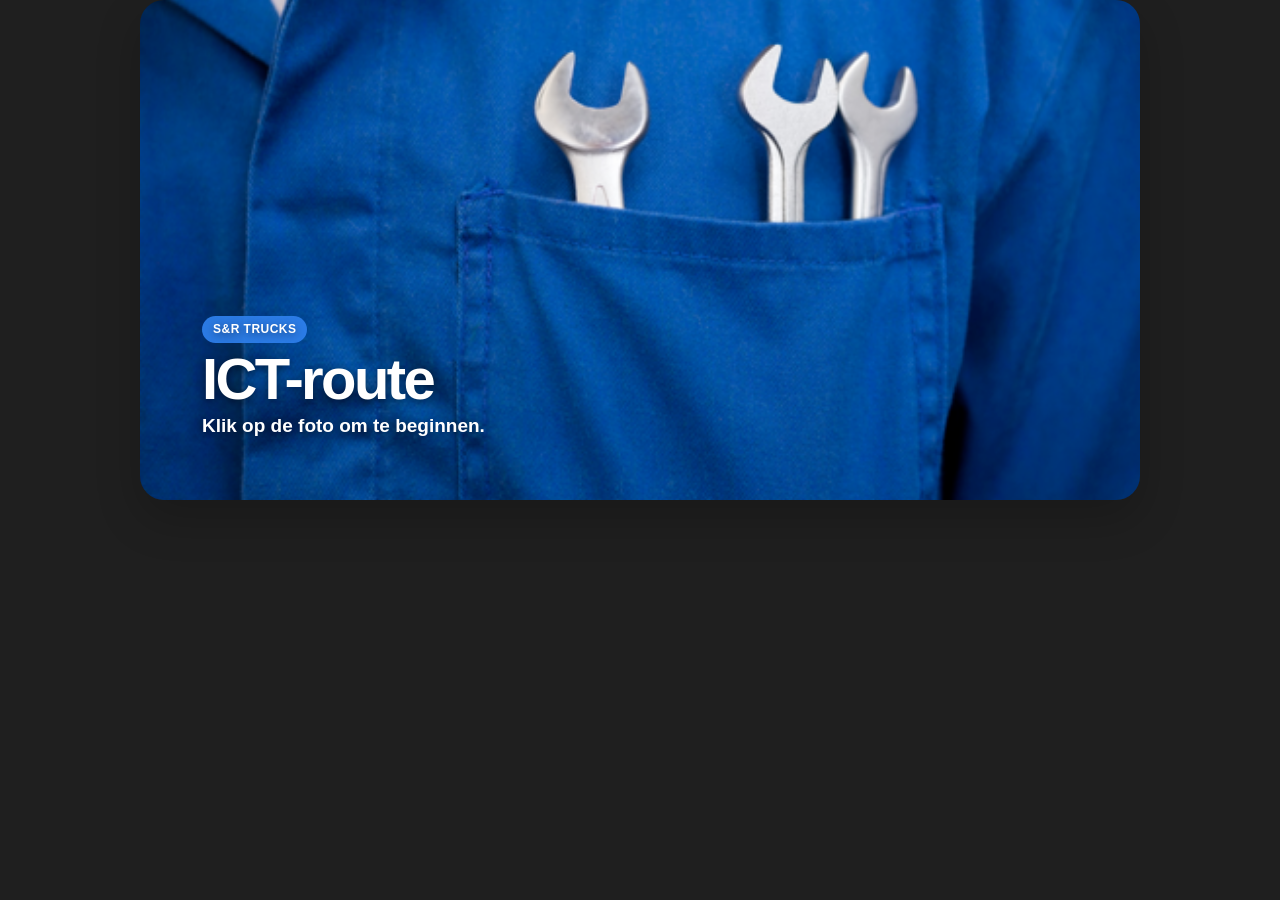
==== index.html @ f64f848b "Add files via upload" ====
<!doctype html>
<html lang="nl">
<head>
  <meta charset="utf-8">
  <meta name="viewport" content="width=device-width, initial-scale=1">
  <title>S&amp;R Trucks - ICT-route</title>
  <link rel="stylesheet" href="style.css">
</head>
<body class="landing-page">
  <main class="landing-shell" aria-label="Startpagina S&amp;R Trucks">
    <button class="landing-link" id="openMenu" type="button" aria-haspopup="dialog" aria-controls="menuModal">
      <img class="landing-photo" src="S%26R.png" alt="Monteur van S&R Trucks met gereedschap in zijn borstzak">
      <span class="landing-shade" aria-hidden="true"></span>
      <span class="landing-copy">
        <span class="landing-kicker">S&amp;R Trucks</span>
        <strong>ICT-route</strong>
        <span>Klik op de foto om te beginnen.</span>
      </span>
    </button>
  </main>

  <section class="page-modal" id="menuModal" role="dialog" aria-modal="true" aria-label="Menu S&amp;R Trucks" aria-hidden="true">
    <div class="page-modal__window">
      <button class="page-modal__close" id="closeMenu" type="button" aria-label="Menu sluiten">×</button>
      <iframe class="page-modal__frame" src="menu.html" title="Menu S&amp;R Trucks"></iframe>
    </div>
  </section>

  <script>
    const modal = document.getElementById("menuModal");
    const openButton = document.getElementById("openMenu");
    const closeButton = document.getElementById("closeMenu");

    function openMenu() {
      modal.classList.add("is-open");
      modal.setAttribute("aria-hidden", "false");
      closeButton.focus();
    }

    function closeMenu() {
      modal.classList.remove("is-open");
      modal.setAttribute("aria-hidden", "true");
      openButton.focus();
    }

    openButton.addEventListener("click", openMenu);
    closeButton.addEventListener("click", closeMenu);
    modal.addEventListener("click", function (event) {
      if (event.target === modal) closeMenu();
    });
    document.addEventListener("keydown", function (event) {
      if (event.key === "Escape" && modal.classList.contains("is-open")) closeMenu();
    });
  </script>
</body>
</html>
---- style.css ----
/* ================================================================
   S en R Trucks
   Dit bestand bevat alle vormgeving van de pagina's in deze map.
   ================================================================ */

:root {
  /* Kleur 01 – hoofdkleur */
  --kleur-01: #2F80ED;
  /* Kleur 02 – lichte accentkleur */
  --kleur-02: #CFE7FF;
  /* Kleur 03 – zacht accent */
  --kleur-03: #78B7F3;
  /* Kleur 04 – donker accent */
  --kleur-04: #155FA8;

  --hoofdkleur: var(--kleur-01);
  --donker-accent: var(--kleur-04);
  --ink: #101828;
  --muted: #475467;
  /* Neutrale transparante tekstvakken: geen gekleurde waas. */
  --glass: rgba(255, 255, 255, 0.64);
  --glass-strong: rgba(255, 255, 255, 0.76);
  --glass-border: rgba(255, 255, 255, 0.42);
  --shadow: 0 18px 46px rgba(0, 0, 0, 0.20);
  --radius-xl: 24px;
  --radius-lg: 20px;
  --radius-md: 16px;
}

* { box-sizing: border-box; }

html,
body {
  width: 100%;
  min-height: 100%;
  margin: 0;
  padding: 0;
  font-family: Arial, Helvetica, sans-serif;
  color: var(--ink);
  background: transparent;
}

body {
  display: grid;
  place-items: start center;
  overflow: hidden;
}

/* Het vaste Canvas-vlak van 1000 bij 500 pixels. */
.page-shell {
  width: min(1000px, 100vw);
  height: 500px;
  min-height: 0;
  position: relative;
  overflow: hidden;
  border-radius: var(--radius-xl);
  background:
    radial-gradient(circle at 18% 14%, color-mix(in srgb, var(--kleur-03) 23%, transparent) 0 14%, transparent 34%),
    radial-gradient(circle at 87% 88%, color-mix(in srgb, var(--kleur-01) 38%, transparent) 0 19%, transparent 44%),
    linear-gradient(160deg, #000000 0%, #1f1f1f 38%, var(--kleur-04) 68%, var(--kleur-01) 100%);
  box-shadow: var(--shadow);
}

.page-shell::before {
  content: "";
  position: absolute;
  inset: 0;
  background:
    linear-gradient(90deg, rgba(255,255,255,0.06) 0 1px, transparent 1px 80px),
    linear-gradient(0deg, rgba(255,255,255,0.04) 0 1px, transparent 1px 80px);
  opacity: 0.28;
  pointer-events: none;
}

.content-grid {
  position: relative;
  z-index: 1;
  height: 100%;
  display: grid;
  grid-template-columns: 1.08fr 0.92fr;
  gap: 22px;
  padding: 16px 22px;
}

.left-column,
.right-column { min-width: 0; }

.left-column {
  display: grid;
  grid-template-rows: auto 1fr;
  gap: 14px;
}

/* Halfdoorzichtige witte informatievakken. */
.glass-card {
  background: var(--glass);
  border: 1px solid var(--glass-border);
  border-radius: var(--radius-lg);
  box-shadow: 0 14px 34px rgba(0, 0, 0, 0.14);
  backdrop-filter: blur(10px) saturate(125%);
  -webkit-backdrop-filter: blur(10px) saturate(125%);
}

.assignment-card,
.outcome-card {
  padding: 18px 22px;
  border-left: 8px solid var(--hoofdkleur);
}

.pill {
  display: inline-flex;
  align-items: center;
  gap: 7px;
  width: fit-content;
  margin: 0 0 10px;
  padding: 6px 11px;
  border-radius: 999px;
  background: var(--glass-strong);
  color: var(--donker-accent);
  font-size: 12px;
  line-height: 1;
  font-weight: 800;
  letter-spacing: 0.01em;
  box-shadow: 0 2px 10px rgba(0,0,0,0.04);
}

.section-title {
  margin: 0 0 9px;
  font-size: 22px;
  line-height: 1.08;
  color: var(--ink);
  font-weight: 800;
  letter-spacing: -0.02em;
}

.body-text {
  margin: 0 0 14px;
  font-size: 14.5px;
  line-height: 1.36;
  color: #1f2937;
}

.tags {
  display: flex;
  flex-wrap: wrap;
  gap: 8px;
}

.tag {
  display: inline-flex;
  align-items: center;
  padding: 7px 12px;
  border-radius: 999px;
  background: rgba(255,255,255,0.82);
  border: 1px solid rgba(255,255,255,0.60);
  color: #111827;
  font-size: 12px;
  line-height: 1;
  font-weight: 700;
}

/* Rechterkolom met de drie linkknoppen. */
.right-column {
  display: flex;
  flex-direction: column;
  padding: 2px 0 0;
}

.section-heading {
  display: flex;
  align-items: center;
  gap: 12px;
  margin: 0 0 9px;
  color: #fff;
  font-size: 15px;
  line-height: 1.1;
  font-weight: 900;
  letter-spacing: -0.01em;
  text-shadow: 0 1px 4px rgba(0,0,0,0.35);
  white-space: nowrap;
}

.section-heading::after {
  content: "";
  display: block;
  height: 1px;
  flex: 1;
  background: linear-gradient(90deg, rgba(255,255,255,0.60), rgba(255,255,255,0.04));
}

.action-list {
  display: grid;
  gap: 10px;
  margin-bottom: 13px;
}

.action-card {
  display: grid;
  grid-template-columns: 58px 1fr 26px;
  align-items: center;
  gap: 12px;
  min-height: 82px;
  padding: 12px 18px 12px 16px;
  text-decoration: none;
  color: inherit;
  background: var(--glass);
  border: 1px solid var(--glass-border);
  border-left: 8px solid var(--hoofdkleur);
  border-radius: var(--radius-md);
  box-shadow: 0 12px 28px rgba(0, 0, 0, 0.13);
  backdrop-filter: blur(10px) saturate(125%);
  -webkit-backdrop-filter: blur(10px) saturate(125%);
  transition: transform 160ms ease, box-shadow 160ms ease, background 160ms ease;
}

.action-card:hover,
.action-card:focus-visible {
  transform: translateY(-2px);
  background: color-mix(in srgb, var(--kleur-02) 72%, white);
  box-shadow: 0 18px 38px rgba(0, 0, 0, 0.18);
  outline: none;
}

.icon-box {
  width: 50px;
  height: 50px;
  display: grid;
  place-items: center;
  border-radius: 15px;
  background: color-mix(in srgb, var(--kleur-02) 72%, white);
  color: var(--donker-accent);
  font-size: 22px;
  line-height: 1;
  font-weight: 900;
  box-shadow: inset 0 0 0 1px rgba(255,255,255,0.55);
}

.action-title {
  margin: 0 0 4px;
  font-size: 20px;
  line-height: 1.1;
  font-weight: 850;
  color: var(--ink);
  letter-spacing: -0.02em;
}

.action-desc {
  margin: 0;
  font-size: 13.5px;
  line-height: 1.26;
  color: var(--muted);
}

.arrow {
  color: var(--donker-accent);
  font-size: 23px;
  line-height: 1;
  text-align: right;
  font-weight: 900;
}

.project-card { min-height: 92px; }

/* Extra ruimte tussen Beroepsproject en Zelfbeoordeling. */
.self-review-card { margin-top: 18px; }

/*
   Menuachtergrond: alle lagen gebruiken alleen kleur 01 t/m 04.
   Pas de vier kleurvariabelen bovenaan aan om het hele verloop te wijzigen.
*/
.menu-page,
.menu-page .page-shell {
  min-height: 100vh;
  background:
    radial-gradient(120% 145% at -8% -30%, transparent 0 43%, color-mix(in srgb, var(--kleur-02) 52%, transparent) 43.4% 55%, transparent 55.4%),
    radial-gradient(118% 150% at -10% 105%, transparent 0 40%, color-mix(in srgb, var(--kleur-03) 38%, transparent) 40.4% 51%, transparent 51.4%),
    radial-gradient(145% 140% at 104% 105%, transparent 0 48%, color-mix(in srgb, var(--kleur-04) 56%, transparent) 48.4% 60%, transparent 60.4%),
    linear-gradient(to bottom right, var(--kleur-02) 0%, var(--kleur-03) 25%, var(--kleur-01) 48%, #1f1f1f 76%, #000000 100%);
}

.menu-page .page-shell {
  min-height: 0;
  box-shadow: none;
}

.menu-page .page-shell::before { background: none; }

/* =================================================================
   Fotopagina: de foto opent het menu in een halfdoorzichtige popup.
   ================================================================= */
.landing-page {
  min-height: 100vh;
  background: #1f1f1f;
}

.landing-shell {
  width: min(1000px, 100vw);
  height: min(500px, 100vh);
  overflow: hidden;
  border-radius: var(--radius-xl);
  box-shadow: var(--shadow);
}

.landing-link {
  position: relative;
  display: block;
  width: 100%;
  height: 100%;
  padding: 0;
  overflow: hidden;
  border: 0;
  background: #1f1f1f;
  color: #fff;
  cursor: pointer;
  text-align: left;
}

.landing-photo {
  display: block;
  width: 100%;
  height: 100%;
  object-fit: cover;
  transition: transform 300ms ease;
}

.landing-link:hover .landing-photo,
.landing-link:focus-visible .landing-photo { transform: scale(1.035); }

.landing-link:focus-visible { outline: 4px solid #fff; outline-offset: -8px; }

.landing-shade {
  position: absolute;
  inset: 0;
  background: transparent;
}

.landing-copy {
  position: absolute;
  left: clamp(24px, 5vw, 62px);
  bottom: clamp(26px, 6vw, 62px);
  display: grid;
  gap: 8px;
  max-width: 420px;
  font-size: clamp(15px, 2vw, 19px);
  font-weight: 700;
  line-height: 1.25;
  text-shadow: 0 2px 8px rgba(0, 0, 0, 0.48);
}

.landing-copy strong {
  font-size: clamp(32px, 5vw, 58px);
  line-height: 0.95;
  letter-spacing: -0.045em;
}

.landing-kicker {
  width: fit-content;
  padding: 6px 11px;
  border-radius: 999px;
  background: color-mix(in srgb, var(--kleur-01) 92%, transparent);
  font-size: 12px;
  font-weight: 900;
  letter-spacing: 0.04em;
  text-transform: uppercase;
}

.landing-copy b { font-size: 1.3em; }

/* Op een smal scherm wordt de startpagina onder elkaar gezet. */
@media (max-width: 760px) {
  body { overflow: auto; }

  .page-shell {
    width: 100%;
    height: auto;
    min-height: 0;
    border-radius: 0;
  }

  .content-grid {
    grid-template-columns: 1fr;
    height: auto;
    padding: 18px;
  }

  .landing-page { overflow: hidden; }

  .landing-shell {
    width: 100vw;
    height: 100vh;
    border-radius: 0;
  }
}

/* =================================================================
   Transparant popupvenster op de startpagina
   De startpagina blijft zichtbaar achter dit venster.
   ================================================================= */
.page-modal {
  position: fixed;
  z-index: 9999;
  inset: 0;
  display: none;
  align-items: center;
  justify-content: center;
  padding: 2.5vh 2.5vw;
  background: rgba(0, 0, 0, 0.22);
  backdrop-filter: blur(2px);
  -webkit-backdrop-filter: blur(2px);
}

.page-modal.is-open { display: flex; }

.page-modal__window {
  position: relative;
  width: 95vw;
  height: 95vh;
  overflow: hidden;
  border: 1px solid rgba(255, 255, 255, 0.78);
  border-radius: 22px;
  background: rgba(255, 255, 255, 0.92);
  box-shadow: 0 28px 80px rgba(0, 0, 0, 0.52);
  opacity: 0.92;
}

.page-modal__frame {
  display: block;
  width: 100%;
  height: 100%;
  border: 0;
  background: transparent;
}

.page-modal__close {
  position: absolute;
  z-index: 2;
  top: 12px;
  right: 14px;
  width: 40px;
  height: 40px;
  border: 1px solid rgba(255,255,255,0.86);
  border-radius: 50%;
  background: rgba(16, 24, 40, 0.82);
  color: #fff;
  font-size: 27px;
  line-height: 1;
  cursor: pointer;
  box-shadow: 0 4px 14px rgba(0,0,0,0.32);
}

.page-modal__close:hover,
.page-modal__close:focus-visible {
  background: var(--hoofdkleur);
  outline: 3px solid rgba(255,255,255,0.72);
  outline-offset: 2px;
}

/* =================================================================
   Gedeelde opmaak voor de pagina's in het popupvenster
   ================================================================= */
html,
body { min-height: 100%; }

body[data-page] {
  display: block;
  place-items: initial;
  width: 100%;
  height: 100vh;
  margin: 0;
  overflow: hidden;
  font-family: Arial, Helvetica, sans-serif;
  background: transparent;
}

body[data-page] * { box-sizing: border-box; }

body[data-page] .tab-wrapper {
  width: 100%;
  height: 100%;
  margin: 0;
  overflow: hidden;
  border-radius: 0;
  background: linear-gradient(160deg, #000000 0%, #1f1f1f 38%, var(--kleur-01) 100%);
}

body[data-page] .banner {
  height: 28%;
  padding: 3.8% 4.6% 2%;
  color: #fff;
}

body[data-page] .banner h1 {
  margin: 0 0 7px;
  color: #fff;
  font-size: clamp(24px, 2.5vw, 38px);
  line-height: 1.08;
}

body[data-page] .banner p {
  max-width: 870px;
  margin: 0;
  color: #fff;
  font-size: clamp(14px, 1.35vw, 19px);
  line-height: 1.34;
}

body[data-page] .chips {
  display: flex;
  flex-wrap: wrap;
  gap: 7px;
  margin-top: 11px;
}

body[data-page] .chips span {
  padding: 6px 11px;
  border-radius: 999px;
  background: rgba(255,255,255,0.93);
  color: #1f1f1f;
  font-size: clamp(11px, 1.08vw, 14px);
  white-space: nowrap;
}

/* Beroepsproject: compacte ellipsen zodat ze op één regel passen. */
body[data-page="beroepsproject"] .chips { gap: 5px; margin-top: 7px; }
body[data-page="beroepsproject"] .chips span {
  padding: 4px 8px;
  font-size: clamp(10px, 0.94vw, 12px);
}

body[data-page] .tab-page {
  display: flex;
  gap: 14px;
  height: 72%;
  padding: 0 2% 2% 0;
  overflow: hidden;
}

body[data-page] .tab-menu {
  flex: 0 0 21%;
  width: 21%;
  padding: 10px 0 10px 12px;
  overflow-y: auto;
}

body[data-page] .tab-button {
  display: block;
  width: 100%;
  margin: 0 0 5px;
  padding: 7px 11px;
  border: 0;
  border-radius: 8px;
  background: rgba(255,255,255,0.11);
  color: #fff;
  text-align: left;
  font-size: clamp(11px, 1.1vw, 15px);
  line-height: 1.14;
  cursor: pointer;
}

body[data-page] .tab-button:hover,
body[data-page] .tab-button.active {
  background: var(--kleur-04);
  color: #fff;
}

body[data-page] .tab-content-area {
  flex: 1 1 auto;
  min-width: 0;
  height: 100%;
  padding: 20px 28px;
  overflow-y: auto;
  border-radius: 18px;
  background: rgba(255,255,255,0.76);
  color: #24343a;
  backdrop-filter: blur(2px);
}

/* Zelfbeoordeling: maak ruimte onder de ellipsen. */
body[data-page="zelfbeoordeling"] .banner { height: 31%; }
body[data-page="zelfbeoordeling"] .tab-page { height: 69%; }
body[data-page="zelfbeoordeling"] .tab-content-area { overflow-y: hidden; }

body[data-page] .tab-content { display: none; }
body[data-page] .tab-content.active { display: block; }

body[data-page] .tab-content h2 {
  margin: 0 0 8px;
  color: var(--kleur-04);
  font-size: clamp(22px, 2vw, 30px);
}

body[data-page] .tab-content p,
body[data-page] .tab-content li {
  color: #24343a;
  font-size: clamp(13px, 1.25vw, 17px);
  line-height: 1.34;
}

body[data-page] .tab-content p { margin: 0 0 8px; }
body[data-page] .tab-content ul,
body[data-page] .tab-content ol { margin: 5px 0 9px 21px; padding: 0; }
body[data-page] .tab-content li { margin-bottom: 4px; }

body[data-page] .note,
body[data-page] .info {
  margin: 9px 0;
  padding: 9px 12px;
  border-left: 5px solid var(--kleur-04);
  border-radius: 10px;
  background: rgba(247,250,251,0.74);
}

body[data-page] .badge {
  display: inline-block;
  margin-bottom: 5px;
  padding: 5px 10px;
  border-radius: 999px;
  background: var(--kleur-04);
  color: #fff;
  font-size: 13px;
}

body[data-page] .action-link,
body[data-page] .resource-link,
body[data-page] .helper-button {
  display: inline-block;
  margin: 4px 6px 4px 0;
  padding: 8px 14px;
  border-radius: 999px;
  background: var(--kleur-04);
  color: #fff;
  text-decoration: none;
  font-weight: 700;
  font-size: 14px;
}

body[data-page] .action-link:hover,
body[data-page] .resource-link:hover,
body[data-page] .helper-button:hover {
  background: var(--kleur-03);
  color: #1f1f1f;
}

/* Extra onderdelen van de dagtakenpagina. */
body[data-page="dagtaken"] .banner { height: 25%; padding-top: 2.2%; }
body[data-page="dagtaken"] .tab-page { height: 75%; }
body[data-page="dagtaken"] .banner-row,
body[data-page="dagtaken"] .helper-row {
  display: flex;
  align-items: center;
  gap: 12px;
}

body[data-page="dagtaken"] .banner-text { flex: 0 0 auto; }
body[data-page="dagtaken"] .task-picker {
  flex: 0 0 340px;
  min-width: 0;
  margin-right: 56px;
}
body[data-page="dagtaken"] .task-picker select {
  width: 100%;
  padding: 9px 14px;
  border: 2px solid rgba(255,255,255,0.95);
  border-radius: 999px;
  background: var(--kleur-02);
  color: #1f1f1f;
  font-weight: 700;
}

body[data-page="dagtaken"] .helper-row { justify-content: space-between; margin-top: 8px; }
body[data-page="dagtaken"] .helper-row .chips { margin-top: 0; }
body[data-page="dagtaken"] .helper-button { white-space: nowrap; }
body[data-page="dagtaken"] .research-grid { display: grid; grid-template-columns: repeat(3, 1fr); gap: 9px; margin: 7px 0; }
body[data-page="dagtaken"] .research-card { padding: 9px; border-left: 4px solid var(--kleur-04); border-radius: 10px; background: rgba(247,250,251,0.82); }
body[data-page="dagtaken"] .research-card strong,
body[data-page="dagtaken"] .research-log strong { color: var(--kleur-04); }
body[data-page="dagtaken"] .research-log { display: grid; grid-template-columns: 130px 1fr; gap: 7px 10px; padding: 9px 10px; border-radius: 10px; background: rgba(255,255,255,0.58); }

/* Extra onderdeel van de beroepsprojectpagina. */
body[data-page="beroepsproject"] .banner { display: flex; gap: 22px; padding-top: 2.7%; }
body[data-page="beroepsproject"] .banner-text { flex: 1 1 auto; min-width: 0; }
body[data-page="beroepsproject"] .banner-image-link { position: relative; flex: 0 0 180px; height: 100%; overflow: hidden; border-radius: 13px; color: #fff; text-decoration: none; }
body[data-page="beroepsproject"] .banner-image { width: 100%; height: 100%; object-fit: cover; display: block; }
body[data-page="beroepsproject"] .banner-caption { position: absolute; right: 0; bottom: 0; left: 0; padding: 6px; background: rgba(0,0,0,0.55); text-align: center; font-size: 12px; }

@media (max-width: 760px) {
  .page-modal { padding: 2.5vh 2.5vw; }
  .page-modal__window { width: 95vw; height: 95vh; border-radius: 14px; }
  body[data-page] .banner { height: 31%; }
  body[data-page] .tab-page { height: 69%; }
  body[data-page] .tab-menu { flex-basis: 29%; width: 29%; }
  body[data-page] .tab-content-area { padding: 14px; }
  body[data-page="dagtaken"] .banner { height: 30%; }
  body[data-page="dagtaken"] .tab-page { height: 70%; }
  body[data-page="dagtaken"] .banner-row { align-items: flex-start; flex-direction: column; gap: 5px; }
  body[data-page="dagtaken"] .task-picker { flex: 1 1 auto; width: 100%; min-width: 0; margin-right: 0; }
  body[data-page="dagtaken"] .helper-row .chips { display: none; }
  body[data-page="beroepsproject"] .banner-image-link { display: none; }
}
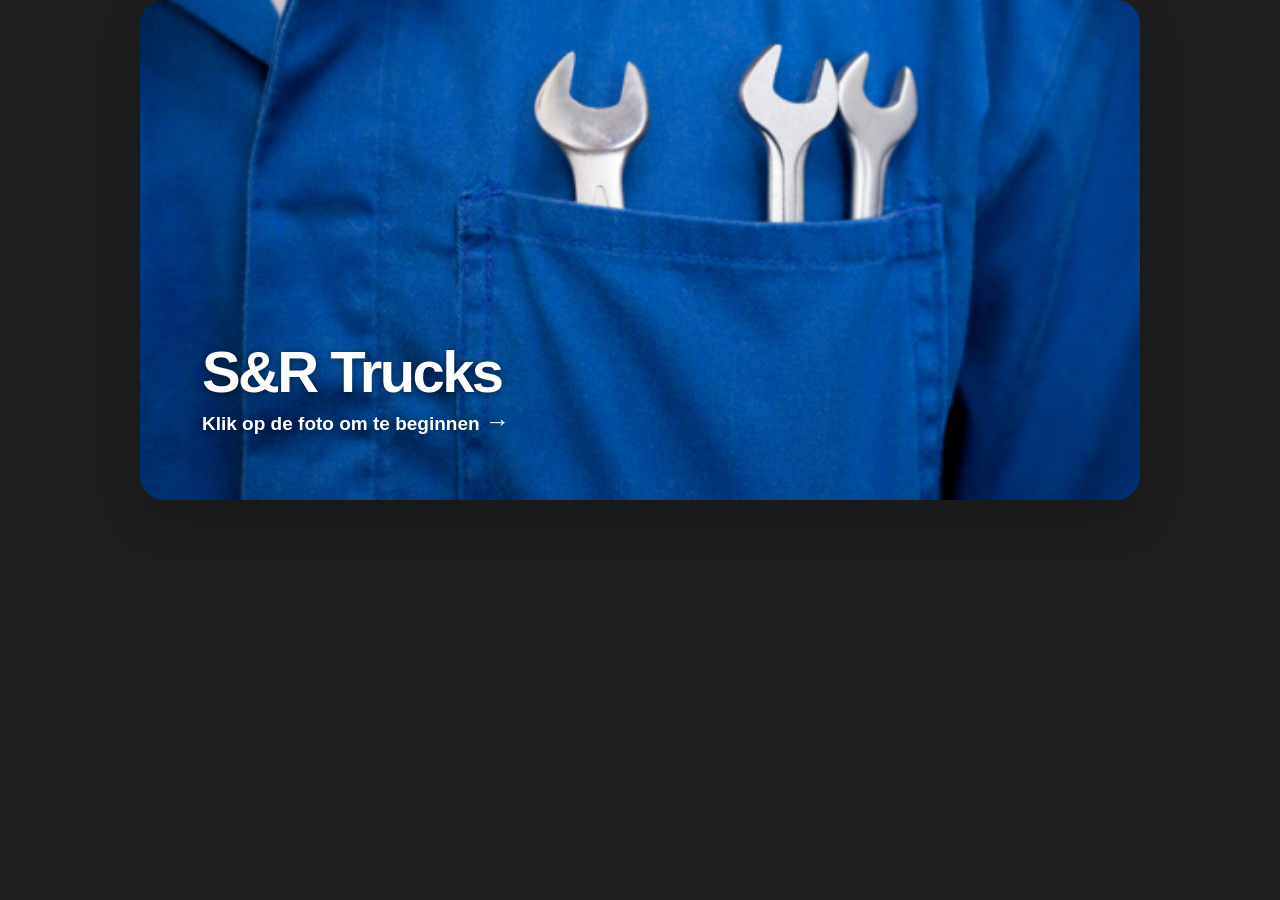
==== commit 2dacf4da: "Add files via upload" ====
--- a/index.html
+++ b/index.html
@@ -3,54 +3,19 @@
 <head>
   <meta charset="utf-8">
   <meta name="viewport" content="width=device-width, initial-scale=1">
-  <title>S&amp;R Trucks - ICT-route</title>
+  <title>S&amp;R Trucks</title>
   <link rel="stylesheet" href="style.css">
 </head>
 <body class="landing-page">
-  <main class="landing-shell" aria-label="Startpagina S&amp;R Trucks">
-    <button class="landing-link" id="openMenu" type="button" aria-haspopup="dialog" aria-controls="menuModal">
+  <main class="landing-shell" aria-label="Start S&amp;R Trucks">
+    <a class="landing-link" href="menu.html" aria-label="Open het menu van S&amp;R Trucks">
       <img class="landing-photo" src="S%26R.png" alt="Monteur van S&R Trucks met gereedschap in zijn borstzak">
       <span class="landing-shade" aria-hidden="true"></span>
       <span class="landing-copy">
-        <span class="landing-kicker">S&amp;R Trucks</span>
-        <strong>ICT-route</strong>
-        <span>Klik op de foto om te beginnen.</span>
+        <strong>S&amp;R Trucks</strong>
+        <span>Klik op de foto om te beginnen <b aria-hidden="true">→</b></span>
       </span>
-    </button>
+    </a>
   </main>
-
-  <section class="page-modal" id="menuModal" role="dialog" aria-modal="true" aria-label="Menu S&amp;R Trucks" aria-hidden="true">
-    <div class="page-modal__window">
-      <button class="page-modal__close" id="closeMenu" type="button" aria-label="Menu sluiten">×</button>
-      <iframe class="page-modal__frame" src="menu.html" title="Menu S&amp;R Trucks"></iframe>
-    </div>
-  </section>
-
-  <script>
-    const modal = document.getElementById("menuModal");
-    const openButton = document.getElementById("openMenu");
-    const closeButton = document.getElementById("closeMenu");
-
-    function openMenu() {
-      modal.classList.add("is-open");
-      modal.setAttribute("aria-hidden", "false");
-      closeButton.focus();
-    }
-
-    function closeMenu() {
-      modal.classList.remove("is-open");
-      modal.setAttribute("aria-hidden", "true");
-      openButton.focus();
-    }
-
-    openButton.addEventListener("click", openMenu);
-    closeButton.addEventListener("click", closeMenu);
-    modal.addEventListener("click", function (event) {
-      if (event.target === modal) closeMenu();
-    });
-    document.addEventListener("keydown", function (event) {
-      if (event.key === "Escape" && modal.classList.contains("is-open")) closeMenu();
-    });
-  </script>
 </body>
 </html>
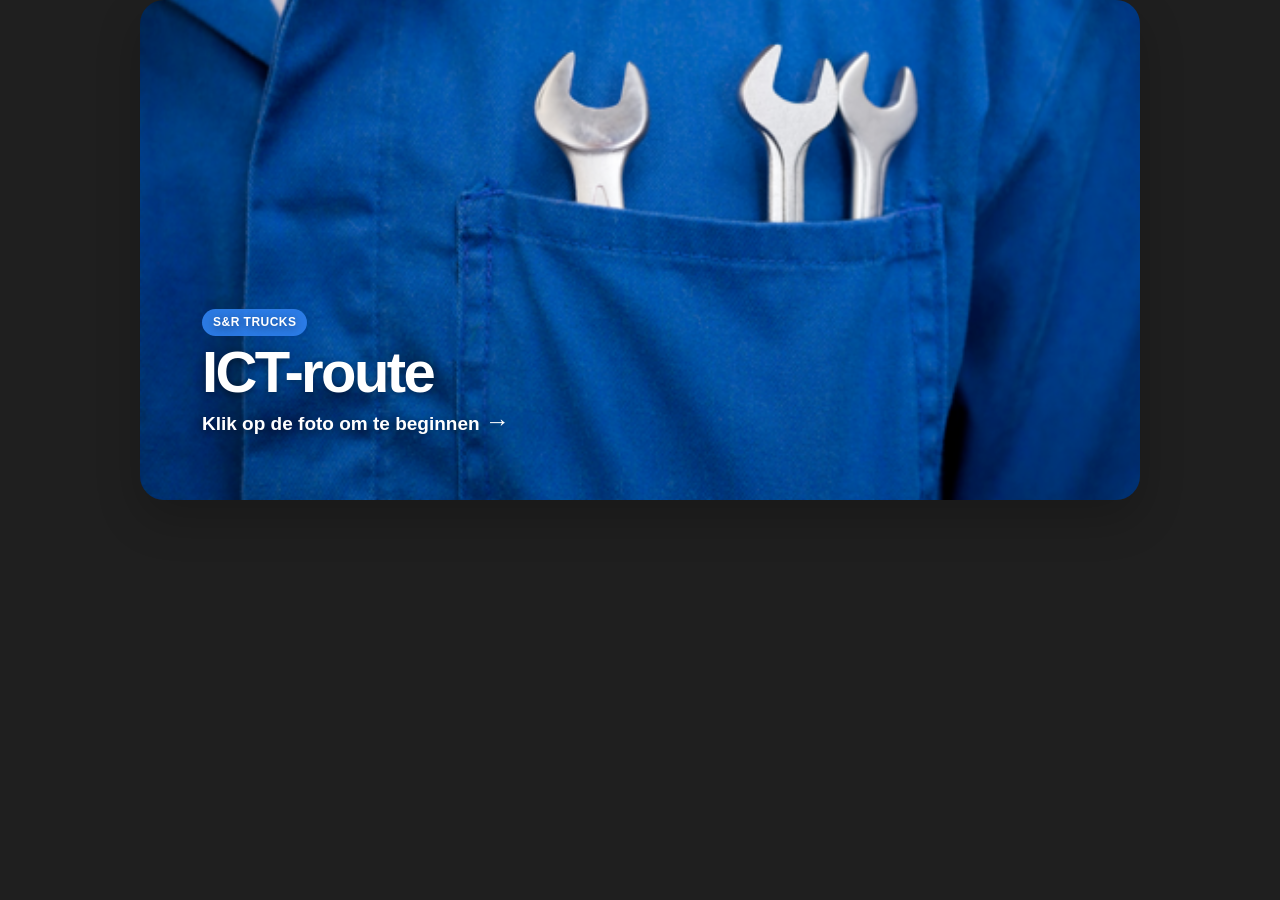
==== commit d7e621fd: "Add files via upload" ====
--- a/index.html
+++ b/index.html
@@ -3,16 +3,17 @@
 <head>
   <meta charset="utf-8">
   <meta name="viewport" content="width=device-width, initial-scale=1">
-  <title>S&amp;R Trucks</title>
+  <title>S&amp;R Trucks - ICT-route</title>
   <link rel="stylesheet" href="style.css">
 </head>
 <body class="landing-page">
-  <main class="landing-shell" aria-label="Start S&amp;R Trucks">
-    <a class="landing-link" href="menu.html" aria-label="Open het menu van S&amp;R Trucks">
-      <img class="landing-photo" src="S%26R.png" alt="Monteur van S&R Trucks met gereedschap in zijn borstzak">
+  <main class="landing-shell" aria-label="Startpagina S&amp;R Trucks">
+    <a class="landing-link" href="menu.html">
+      <img class="landing-photo" src="S%26R.png" alt="Monteur van S&amp;R Trucks met gereedschap in zijn borstzak">
       <span class="landing-shade" aria-hidden="true"></span>
       <span class="landing-copy">
-        <strong>S&amp;R Trucks</strong>
+        <span class="landing-kicker">S&amp;R Trucks</span>
+        <strong>ICT-route</strong>
         <span>Klik op de foto om te beginnen <b aria-hidden="true">→</b></span>
       </span>
     </a>
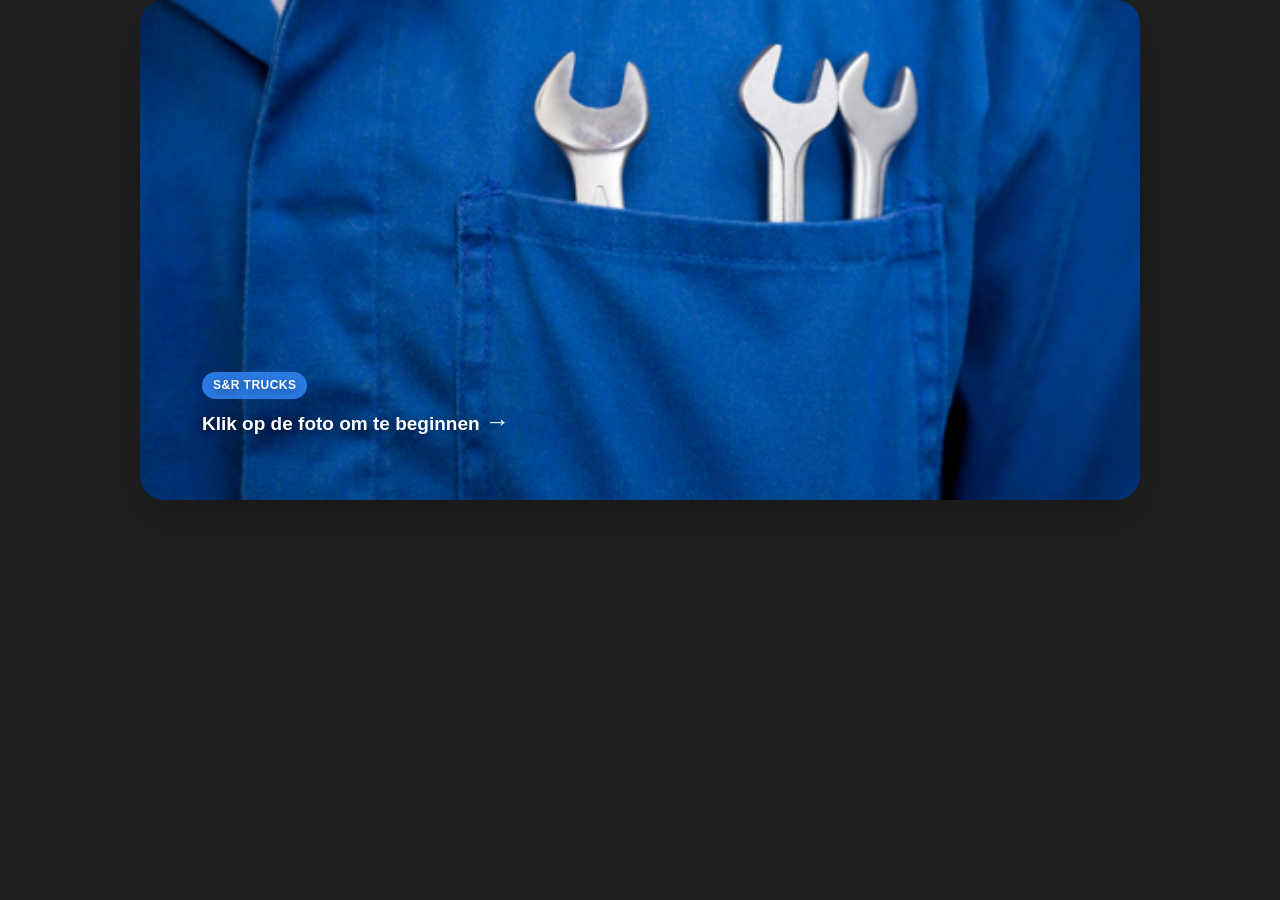
==== commit 2fdb15e6: "Add files via upload" ====
--- a/index.html
+++ b/index.html
@@ -3,7 +3,7 @@
 <head>
   <meta charset="utf-8">
   <meta name="viewport" content="width=device-width, initial-scale=1">
-  <title>S&amp;R Trucks - ICT-route</title>
+  <title>S&amp;R Trucks</title>
   <link rel="stylesheet" href="style.css">
 </head>
 <body class="landing-page">
@@ -13,7 +13,6 @@
       <span class="landing-shade" aria-hidden="true"></span>
       <span class="landing-copy">
         <span class="landing-kicker">S&amp;R Trucks</span>
-        <strong>ICT-route</strong>
         <span>Klik op de foto om te beginnen <b aria-hidden="true">→</b></span>
       </span>
     </a>
--- a/style.css
+++ b/style.css
@@ -653,9 +653,9 @@
 
 body[data-page="dagtaken"] .banner-text { flex: 0 0 auto; }
 body[data-page="dagtaken"] .task-picker {
-  flex: 0 0 340px;
+  flex: 0 0 280px;
   min-width: 0;
-  margin-right: 56px;
+  margin-right: 0;
 }
 body[data-page="dagtaken"] .task-picker select {
   width: 100%;
@@ -675,6 +675,88 @@
 body[data-page="dagtaken"] .research-card strong,
 body[data-page="dagtaken"] .research-log strong { color: var(--kleur-04); }
 body[data-page="dagtaken"] .research-log { display: grid; grid-template-columns: 130px 1fr; gap: 7px 10px; padding: 9px 10px; border-radius: 10px; background: rgba(255,255,255,0.58); }
+
+/* Menu: compacte indeling zodat alle links binnen 1000 × 500 blijven. */
+body.menu-page .content-grid { grid-template-columns: 1.07fr 0.93fr; gap: 18px; padding: 14px 20px; }
+body.menu-page .left-column { gap: 12px; }
+body.menu-page .assignment-card,
+body.menu-page .outcome-card { padding: 15px 18px; border-left-width: 7px; }
+body.menu-page .body-text { margin-bottom: 10px; font-size: 13.4px; line-height: 1.29; }
+body.menu-page .pill { margin-bottom: 7px; padding: 5px 9px; font-size: 10.6px; }
+body.menu-page .section-title { margin-bottom: 6px; font-size: 16px; }
+body.menu-page .tags { gap: 5px; }
+body.menu-page .tag { padding: 5px 8px; font-size: 10.3px; }
+body.menu-page .right-column { padding-top: 0; }
+body.menu-page .section-heading { margin-bottom: 6px; font-size: 13px; }
+body.menu-page .action-list { gap: 5px; margin-bottom: 7px; }
+body.menu-page .action-card {
+  grid-template-columns: 38px 1fr 17px;
+  gap: 8px;
+  min-height: 57px;
+  height: 57px;
+  padding: 6px 9px 6px 8px;
+  overflow: hidden;
+  border-left-width: 6px;
+  border-radius: 13px;
+}
+body.menu-page .project-card { min-height: 59px; height: 59px; }
+body.menu-page .self-review-card { margin-top: 10px; }
+body.menu-page .icon-box { width: 32px; height: 32px; border-radius: 10px; font-size: 14px; }
+body.menu-page .action-title { margin-bottom: 1px; font-size: 14.5px; line-height: 1.04; }
+body.menu-page .action-desc {
+  display: -webkit-box;
+  overflow: hidden;
+  font-size: 10.5px;
+  line-height: 1.13;
+  -webkit-box-orient: vertical;
+  -webkit-line-clamp: 2;
+}
+body.menu-page .arrow { font-size: 17px; }
+
+/* LinkedIn en Stichting Praktijkleren: menu en tekstvak 40 px lager. */
+body[data-page="linked"] .tab-page,
+body[data-page="spl"] .tab-page {
+  padding-top: 80px;
+}
+
+body[data-page="linked"] .tab-menu,
+body[data-page="spl"] .tab-menu {
+  padding-top: 0;
+}
+
+body[data-page="linked"] .tab-content-area,
+body[data-page="spl"] .tab-content-area {
+  height: 100%;
+  max-height: none;
+}
+
+/* Dagtaken: het stappenmenu en tekstvlak iets lager onder de banner. */
+body[data-page="dagtaken"] .banner { height: calc(25% + 40px); }
+body[data-page="dagtaken"] .tab-page { height: calc(75% - 40px); }
+
+/* Storingzoeken: vult hetzelfde popupvenster als de andere lespagina's. */
+body[data-page="storingzoeken"] .page-shell {
+  width: 100%;
+  height: 100%;
+  border-radius: 0;
+}
+
+body[data-page="storingzoeken"] .header {
+  height: 28%;
+  padding: 3.2% 4.6% 1.4%;
+}
+
+body[data-page="storingzoeken"] .main {
+  height: 72%;
+  padding: 0 2% 2%;
+  grid-template-columns: 21% 1fr;
+  align-items: stretch;
+}
+
+body[data-page="storingzoeken"] .menu,
+body[data-page="storingzoeken"] .panel {
+  height: 100%;
+}
 
 /* Extra onderdeel van de beroepsprojectpagina. */
 body[data-page="beroepsproject"] .banner { display: flex; gap: 22px; padding-top: 2.7%; }
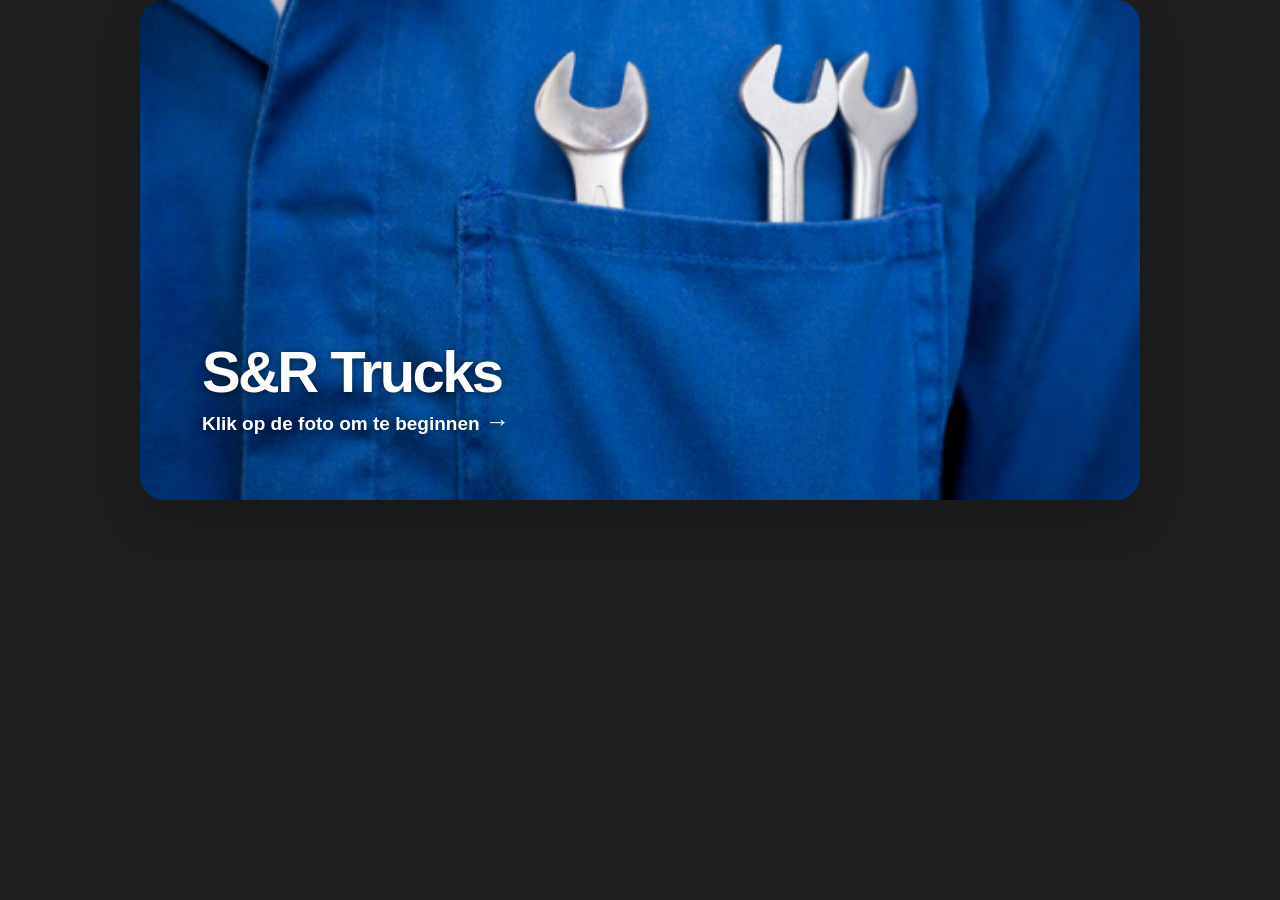
==== commit 4bbbc402: "Add files via upload" ====
--- a/index.html
+++ b/index.html
@@ -12,7 +12,7 @@
       <img class="landing-photo" src="S%26R.png" alt="Monteur van S&amp;R Trucks met gereedschap in zijn borstzak">
       <span class="landing-shade" aria-hidden="true"></span>
       <span class="landing-copy">
-        <span class="landing-kicker">S&amp;R Trucks</span>
+        <strong>S&amp;R Trucks</strong>
         <span>Klik op de foto om te beginnen <b aria-hidden="true">→</b></span>
       </span>
     </a>
